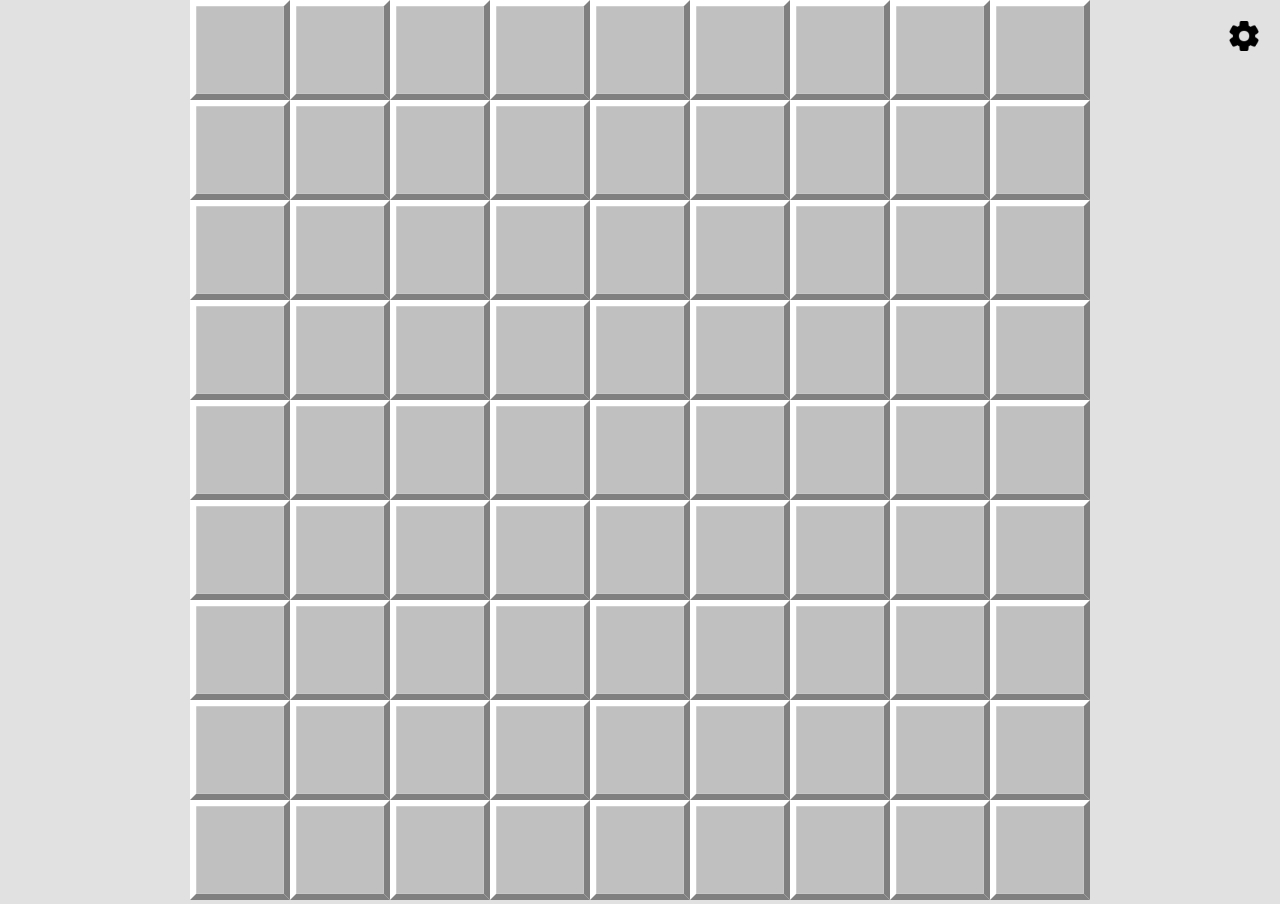
==== playground/index.html @ e8526a81 "1.0.0" ====
<!DOCTYPE html>
<html lang="en">

<head>
	<meta charset="UTF-8">
	<meta http-equiv="Content-Type" content="text/html; charset=utf-8">
	<meta name="viewport" content="width=device-width, initial-scale=1.0">
	<meta name="generator" content="1.0.0">
	<meta name="title" content="Minesweeper">
	<meta name="author" content="eccs0103">
	<meta name="color-scheme" content="system">
	<meta name="description" content="Play Minesweeper for free. Challenge yourself with different difficulty levels and improve your puzzle-solving skills. Enjoy the classic game of Minesweeper with a modern interface and responsive design.">
	<meta name="keywords" content="minesweeper, free, puzzle game, classic games, brain games, challenges">
	<meta name="robots" content="index, follow">
	<meta name="language" content="English">
	<meta name="revisit-after" content="0 days">
	<title>Minesweeper - Playground</title>
	<link rel="shortcut icon" href="../resources/icons/mine.svg" media="(prefers-color-scheme: light)">
	<link rel="shortcut icon" href="../resources/icons/mine-inverted.svg" media="(prefers-color-scheme: dark)">
	<link rel="preload" as="image" href="../resources/loading.gif">
	<link rel="stylesheet" href="../styles/global.css">
	<link rel="stylesheet" href="../styles/themes/material.css">
	<link rel="stylesheet" href="./style.css">
	<script type="module" src="./script.js"></script>
</head>

<body>
	<main class="layer">
		<canvas id="display"></canvas>
	</main>
	<button id="open-settings" class="with-padding large-padding flex secondary-centered">
		<img src="../resources/icons/settings.png" alt="Settings" class="icon">
	</button>
	<dialog id="settings" class="layer rounded with-padding large-padding">
		<h3>Settings</h3>
		<section class="option">
			<p class="title">Board size</p>
			<input id="size-textbox" type="text" class="value depth rounded with-padding">
			<dfn class="definition">The dimensions of the board separated by comma.</dfn>
		</section>
		<section class="option">
			<p class="title">Mines count</p>
			<div class="flex secondary-centered with-gap value">
				<input id="count-textbox" type="number" class="depth rounded with-padding">
			</div>
			<dfn class="definition">The number of mines in board.</dfn>
		</section>
		<section class="option">
			<p class="title">Fix ratio</p>
			<input id="fix-ratio" type="checkbox" hidden>
			<label for="fix-ratio" role="checkbox" class="value depth toggle">
				<span class="layer knob"></span>
			</label>
			<dfn class="definition">Fixes the ratio of the board size and the number of mines, adjusting other properties as needed.</dfn>
		</section>
		<!-- <section class="option">
			<p class="title">Inverted control</p>
			<input id="inverted-control" type="checkbox" hidden>
			<label for="inverted-control" role="checkbox" class="value depth toggle">
				<span class="layer knob"></span>
			</label>
			<dfn class="definition">Invert control for primary and secondary actions.</dfn>
		</section> -->
	</dialog>
	<script src="../scripts/templates/loader.js"></script>
	<script src="../scripts/templates/popup.js"></script>
</body>

</html>
---- styles/global.css ----
/* Main */
* {
	margin: 0;
	padding: 0;
	box-sizing: border-box;
	-webkit-user-select: none;
	user-select: none;
	-webkit-user-drag: none;
	border-style: none;
	outline-style: none;
	border-width: var(--size-serpator);
	outline-width: var(--size-serpator);
	outline-offset: calc(-1 * var(--size-serpator));
	text-overflow: ellipsis;
	scroll-behavior: smooth;
}

@media only screen {
	:root {
		--size-standart: calc(8vmin);
	}
}

@media only screen and (min-width: 600px) {
	:root {
		--size-standart: calc(7vmin);
	}
}

@media only screen and (min-width: 768px) {
	:root {
		--size-standart: calc(6vmin);
	}
}

@media only screen and (min-width: 992px) {
	:root {
		--size-standart: calc(5vmin);
	}
}

@media only screen and (min-width: 1200px) {
	:root {
		--size-standart: calc(4vmin);
	}
}

@media only screen and (min-width: 1600px) {
	:root {
		--size-standart: calc(3vmin);
	}
}

:root {
	--size-gap: calc(var(--size-standart) / 4);
	--size-large-standart: calc(var(--size-standart) * 2);
	--size-large-gap: calc(var(--size-gap) * 2);
	--size-serpator: calc(var(--size-gap) / 3)
}

body {
	font-family: system-ui, sans-serif;
	font-size: calc(var(--size-standart) / 2);
	font-weight: normal;
}

/* Global */
*[hidden] {
	display: none !important;
}

*:where(.with-inline-padding, .with-padding) {
	padding-inline: var(--size-gap);

	&.large-padding {
		padding-inline: var(--size-large-gap);
	}
}

*:where(.with-block-padding, .with-padding) {
	padding-block: var(--size-gap);

	&.large-padding {
		padding-block: var(--size-large-gap);
	}
}

*:where(.with-inline-gap, .with-gap) {
	column-gap: var(--size-gap);

	&.large-gap {
		column-gap: var(--size-large-gap);
	}
}


*:where(.with-block-gap, .with-gap) {
	row-gap: var(--size-gap);

	&.large-gap {
		row-gap: var(--size-large-gap);
	}
}

*.flex {
	display: flex;

	&.column {
		flex-direction: column;
	}

	&:where(.primary-centered, .centered) {
		justify-content: center;
	}

	&:where(.secondary-centered, .centered) {
		align-items: center;
	}
}

*.contents {
	display: contents;
}

:enabled,
:disabled,
:enabled + label,
:disabled + label,
[role="button"],
[role="checkbox"],
[role="combobox"],
[contenteditable="true"] {
	cursor: pointer;
	font-family: inherit;
	font-size: inherit;
	font-weight: bold;
	resize: none;
}

*:read-write {
	cursor: text;
	text-overflow: revert;
}

*::placeholder {
	font-weight: normal;
}

*[contenteditable] {
	text-overflow: revert;

	&:empty::before {
		content: attr(aria-placeholder);
		font-weight: normal;
	}

	&.single-line {
		white-space: nowrap;
		overflow: hidden;

		& br {
			display: none;
		}

		& * {
			display: inline;
			white-space: nowrap;
		}
	}
}

input[type="checkbox"] {
	& + label[role="checkbox"].toggle {
		aspect-ratio: 2;
		height: 1.25em;
		display: flex;
		border-radius: 50vmin;
		padding: var(--size-serpator);

		& > span.knob {
			aspect-ratio: 1;
			height: 100%;
			border-radius: inherit;
			padding: 0;
			margin-left: 0;
			margin-right: auto;
		}
	}

	&:checked + label[role="checkbox"].toggle > span.knob {
		margin-left: auto;
		margin-right: 0;
	}
}

input[type="color"] {
	-webkit-appearance: none;
	appearance: none;
	width: 2em;
	height: 2em;
}

input[type="range"] {
	-webkit-appearance: none;
	appearance: none;

	&::-webkit-slider-thumb {
		-webkit-appearance: none;
		appearance: none;
		width: var(--size-gap);
		height: var(--size-gap);
		border-radius: 50vmin;
	}
}

*[draggable="true"] {
	-webkit-user-drag: element;
}

dialog {
	min-width: 60vmin;
	max-width: calc(100vmin - 2 * var(--size-large-gap));
	width: -moz-fit-content;
	width: fit-content;
	max-height: calc(100vh - 2 * var(--size-large-gap));
	height: fit-content;
	margin: auto;

	&:not([open]) {
		display: none !important;
	}

	&.loader * {
		text-align: center;
	}

	&.pop-up > *:empty {
		display: none;
	}

	&.pop-up div.container {
		overflow: hidden auto;
		word-wrap: break-word;
	}
}

*.grid-line {
	grid-column: 1 / -1;
}

section.option {
	display: grid;
	grid-template:
		'title		value' max-content
		'definition	value' 1fr
		/ 1fr auto;
	gap: var(--size-serpator) var(--size-gap);
	padding-top: var(--size-gap);

	& > section.option {
		width: 100%;
		padding-left: 1em;
		grid-column: 1 / -1;
	}

	& > input:not(:checked) ~ section.option {
		display: none !important;
	}

	& > * {
		place-self: start;

		&.title {
			grid-area: title;
		}

		&.value {
			grid-area: value;
			align-self: center;
		}

		&.definition {
			grid-area: definition;
			font-size: smaller;
		}
	}

}

iframe {
	aspect-ratio: 16 / 9;
}

table {
	padding: var(--size-gap);

	& th,
	& td {
		padding: 0.25em 0.5em;
	}
}

img {
	max-width: 100%;
	max-height: 100%;
	object-fit: contain;

	&.icon,
	&.avatar {
		height: var(--size-standart);
		aspect-ratio: 1;
	}

	&.in-line {
		height: 1em;
	}
}

hr {
	width: 100%;
	margin: var(--size-gap) 0;
	padding: calc(var(--size-serpator) / 2) !important;
}

kbd {
	white-space: nowrap;
	padding: 0.15em 0.35em !important;
	font-family: 'Consolas', sans-serif, system-ui, monospace;
	font-weight: bold;
}

code {
	white-space: pre;
	tab-size: 4;
	counter-reset: line;
	-webkit-user-select: text;
	user-select: text;
	overflow-x: auto;
	text-overflow: revert;

	& * {
		-webkit-user-select: inherit;
		user-select: inherit;
	}

	& > span {
		white-space: pre;
		display: list-item;

		& ::before {
			counter-increment: line;
			content: counter(line) '	|';
		}
	}
}

::-webkit-scrollbar {
	width: var(--size-gap);
	height: var(--size-gap);
	border-radius: 50vmin;
}

::-webkit-scrollbar-thumb {
	border-radius: 50vmin;
}
---- styles/themes/material.css ----
/* Main */

@media (prefers-color-scheme: light) {
	:root:has(meta[name="color-scheme"][content="system"]) {
		--color-foreground: rgb(255, 255, 255);
		--color-background: rgb(225, 225, 225);
		--color-text: rgb(50, 50, 50);
		--color-text-description: rgb(150, 150, 150);
	}
}

@media (prefers-color-scheme: dark) {
	:root:has(meta[name="color-scheme"][content="system"]) {
		--color-foreground: rgb(50, 50, 50);
		--color-background: rgb(25, 25, 25);
		--color-text: rgb(255, 255, 255);
		--color-text-description: rgb(150, 150, 150);
	}
}

:root {
	&:has(meta[name="color-scheme"][content="light"]) {
		--color-foreground: rgb(255, 255, 255);
		--color-background: rgb(225, 225, 225);
		--color-text: rgb(50, 50, 50);
		--color-text-description: rgb(150, 150, 150);
	}

	&:has(meta[name="color-scheme"][content="dark"]) {
		--color-foreground: rgb(50, 50, 50);
		--color-background: rgb(25, 25, 25);
		--color-text: rgb(255, 255, 255);
		--color-text-description: rgb(150, 150, 150);
	}

	--time-duration: 100ms;
	--color-highlight: hsl(200deg, 100%, 50%);
	--color-warn: hsl(60deg 100% 40%);
	--color-error: hsl(0deg, 100%, 60%);
	--color-shadow: hsla(0deg, 0%, 0%, 75%);
}

/* Global */

body {
	background-color: var(--color-background);
	color: var(--color-text);

	& * {
		background-color: initial;
		color: inherit;
	}
}

*.layer {
	background-color: var(--color-foreground);
}

*.depth {
	background-color: var(--color-background);
}

*.translucent {
	background-color: var(--color-shadow);
}

*.rounded {
	border-radius: var(--size-gap);

	&.in-top {
		border-top-left-radius: 0;
		border-top-right-radius: 0;
	}

	&.in-right {
		border-top-right-radius: 0;
		border-bottom-right-radius: 0;
	}

	&.in-bottom {
		border-bottom-left-radius: 0;
		border-bottom-right-radius: 0;
	}

	&.in-left {
		border-top-left-radius: 0;
		border-bottom-left-radius: 0;
	}
}

*.transparent {
	background-color: transparent;
}

@media (prefers-color-scheme: dark) {
	:root:has(meta[name="color-scheme"][content="system"]) img.icon {
		filter: invert(1);
	}
}

:root:has(meta[name="color-scheme"][content="dark"]) img.icon {
	filter: invert(1);
}

:enabled:hover,
:enabled:hover + label,
[role="button"]:hover,
[role="checkbox"]:hover,
[role="combobox"]:hover,
[contenteditable="true"]:hover {
	filter: invert(0.1);
	transition: var(--time-duration);
}

:enabled:active,
:enabled:active + label,
[role="button"]:active,
[role="checkbox"]:active,
[role="combobox"]:active,
[contenteditable="true"]:active {
	filter: invert(0.2);
	transition: var(--time-duration);
}

:read-write:hover,
:read-write:active {
	filter: revert;
}

[aria-readonly="true"] {
	pointer-events: none;
	transition: var(--time-duration);
}

/* :required,
[aria-required="true"] {
	outline-color: var(--color-warn);
	outline-style: solid;
} */

:invalid,
[aria-required="true"]:empty,
[aria-invalid="true"] {
	outline-color: var(--color-error);
	outline-style: solid;
}

:disabled,
:disabled + label,
[aria-disabled="true"] {
	pointer-events: none;
	opacity: 0.5;
	transition: var(--time-duration);
}

:checked,
:checked + label,
[role="checkbox"][aria-checked="true"],
[role="combobox"][aria-checked="true"] {
	background-color: var(--color-highlight);
	transition: var(--time-duration);
}

input[type="radio"]:checked,
input[type="radio"]:checked + label,
[role="combobox"][aria-checked="true"] {
	pointer-events: none;
}

*::placeholder,
*[contenteditable]:empty::before {
	color: var(--color-text-description);
}

@media (prefers-color-scheme: dark) {
	:root:has(meta[name="color-scheme"][content="system"]) {

		&input[type="date"]::-webkit-calendar-picker-indicator,
		&input[type="datetime"]::-webkit-calendar-picker-indicator,
		&input[type="datetime-local"]::-webkit-calendar-picker-indicator,
		&input[type="month"]::-webkit-calendar-picker-indicator,
		&input[type="password"]::-ms-reveal,
		&input[type="search"]::-webkit-search-cancel-button,
		&input[type="time"]::-webkit-calendar-picker-indicator,
		&input[type="week"]::-webkit-calendar-picker-indicator {
			filter: invert(1);
		}
	}
}

:root:has(meta[name="color-scheme"][content="dark"]) {

	&input[type="date"]::-webkit-calendar-picker-indicator,
	&input[type="datetime"]::-webkit-calendar-picker-indicator,
	&input[type="datetime-local"]::-webkit-calendar-picker-indicator,
	&input[type="month"]::-webkit-calendar-picker-indicator,
	&input[type="password"]::-ms-reveal,
	&input[type="search"]::-webkit-search-cancel-button,
	&input[type="time"]::-webkit-calendar-picker-indicator,
	&input[type="week"]::-webkit-calendar-picker-indicator {
		filter: invert(1);
	}
}

*::placeholder {
	color: var(--color-text-description);
	filter: brightness(0.75);
}

input[type="range"]::-webkit-slider-thumb {
	transform: scale(2);
	background-color: var(--color-highlight);
}

dialog::backdrop {
	background-color: rgba(0, 0, 0, 75%);
}

dl.inline {
	display: grid;
	grid-template-columns: auto 1fr;
	column-gap: var(--size-gap);
}

dt {
	font-weight: bold;
}

code,
*.code {
	font-family: "Cascadia Code", "Consolas", monospace;
	tab-size: 4;
}

a {
	text-decoration: none;
}

*.highlight,
a:not([role]):any-link {
	color: var(--color-highlight);
}

*.highlight-background {
	background-color: var(--color-highlight);
}

mark,
*.warn,
*.mark {
	color: var(--color-warn);
}

*.warn-background {
	background-color: var(--color-warn);
}

*.invalid {
	color: var(--color-error);
}

*.invalid-background {
	background-color: var(--color-error);
}

hr {
	border-color: var(--color-background);
}

dfn,
time {
	color: var(--color-text-description);
}

::-webkit-scrollbar {
	background-color: var(--color-background);
}

::-webkit-scrollbar-thumb {
	background-color: var(--color-highlight);
}
---- playground/style.css ----
body {
	position: fixed;
	inset: 0;
}

dialog.loader img[alt="Logo"] {
	content: url(../../resources/loading.gif);
}

main {
	position: absolute;
	inset: 0;
	margin: auto;
	max-height: 100%;
	aspect-ratio: var(--board-width) / var(--board-height);
}

canvas#display {
	width: 100%;
	height: 100%;
}

button#open-settings {
	position: absolute;
	inset: 0 0 auto auto;
}

dialog input {
	max-width: 30vmin;

	&[type="number"] {
		max-width: 15vmin;
	}
}
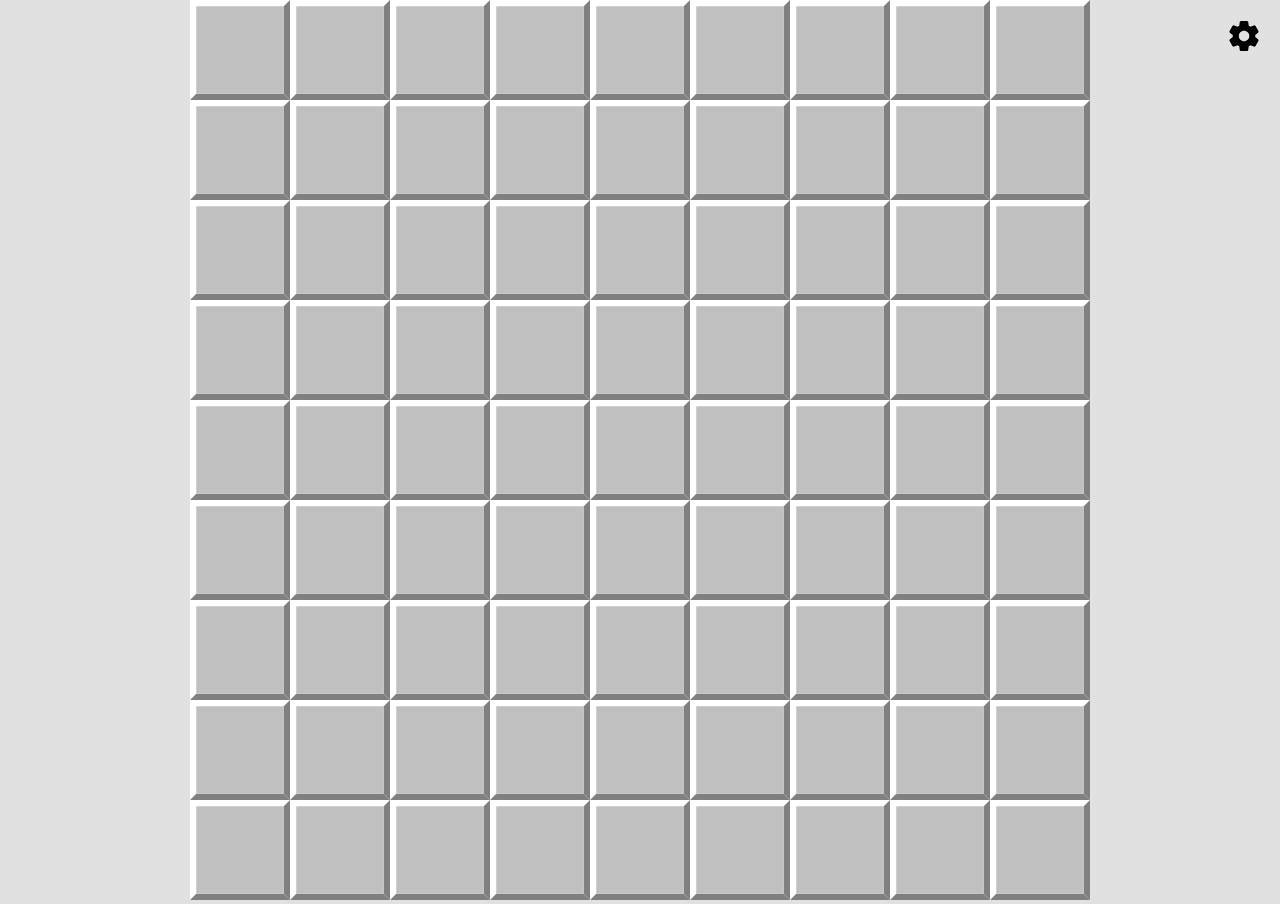
==== commit 8821ce31: "1.0.1" ====
--- a/playground/index.html
+++ b/playground/index.html
@@ -15,8 +15,8 @@
 	<meta name="language" content="English">
 	<meta name="revisit-after" content="0 days">
 	<title>Minesweeper - Playground</title>
-	<link rel="shortcut icon" href="../resources/icons/mine.svg" media="(prefers-color-scheme: light)">
-	<link rel="shortcut icon" href="../resources/icons/mine-inverted.svg" media="(prefers-color-scheme: dark)">
+	<link rel="shortcut icon" href="../resources/shortcuts/mine.png" media="(prefers-color-scheme: light)">
+	<link rel="shortcut icon" href="../resources/shortcuts/mine-inverted.png" media="(prefers-color-scheme: dark)">
 	<link rel="preload" as="image" href="../resources/loading.gif">
 	<link rel="stylesheet" href="../styles/global.css">
 	<link rel="stylesheet" href="../styles/themes/material.css">
@@ -29,7 +29,7 @@
 		<canvas id="display"></canvas>
 	</main>
 	<button id="open-settings" class="with-padding large-padding flex secondary-centered">
-		<img src="../resources/icons/settings.png" alt="Settings" class="icon">
+		<img src="../resources/icons/settings.svg" alt="Settings" class="icon">
 	</button>
 	<dialog id="settings" class="layer rounded with-padding large-padding">
 		<h3>Settings</h3>
--- a/styles/global.css
+++ b/styles/global.css
@@ -3,6 +3,7 @@
 	margin: 0;
 	padding: 0;
 	box-sizing: border-box;
+	-moz-user-select: none;
 	-webkit-user-select: none;
 	user-select: none;
 	-webkit-user-drag: none;
@@ -105,8 +106,16 @@
 *.flex {
 	display: flex;
 
+	&.reversed {
+		flex-direction: row-reverse;
+	}
+
 	&.column {
 		flex-direction: column;
+
+		&.reversed {
+			flex-direction: column-reverse;
+		}
 	}
 
 	&:where(.primary-centered, .centered) {
@@ -142,6 +151,12 @@
 	text-overflow: revert;
 }
 
+input[type="radio"]:checked,
+input[type="radio"]:checked + label,
+[role="combobox"][aria-checked="true"] {
+	cursor: revert;
+}
+
 *::placeholder {
 	font-weight: normal;
 }
@@ -333,12 +348,14 @@
 	white-space: pre;
 	tab-size: 4;
 	counter-reset: line;
+	-moz-user-select: text;
 	-webkit-user-select: text;
 	user-select: text;
 	overflow-x: auto;
 	text-overflow: revert;
 
 	& * {
+		-moz-user-select: inherit;
 		-webkit-user-select: inherit;
 		user-select: inherit;
 	}
--- a/playground/style.css
+++ b/playground/style.css
@@ -1,10 +1,6 @@
 body {
 	position: fixed;
 	inset: 0;
-}
-
-dialog.loader img[alt="Logo"] {
-	content: url(../../resources/loading.gif);
 }
 
 main {
@@ -32,3 +28,7 @@
 		max-width: 15vmin;
 	}
 }
+
+dialog.loader img[alt="Logo"] {
+	content: url(../../resources/loading.gif);
+}
